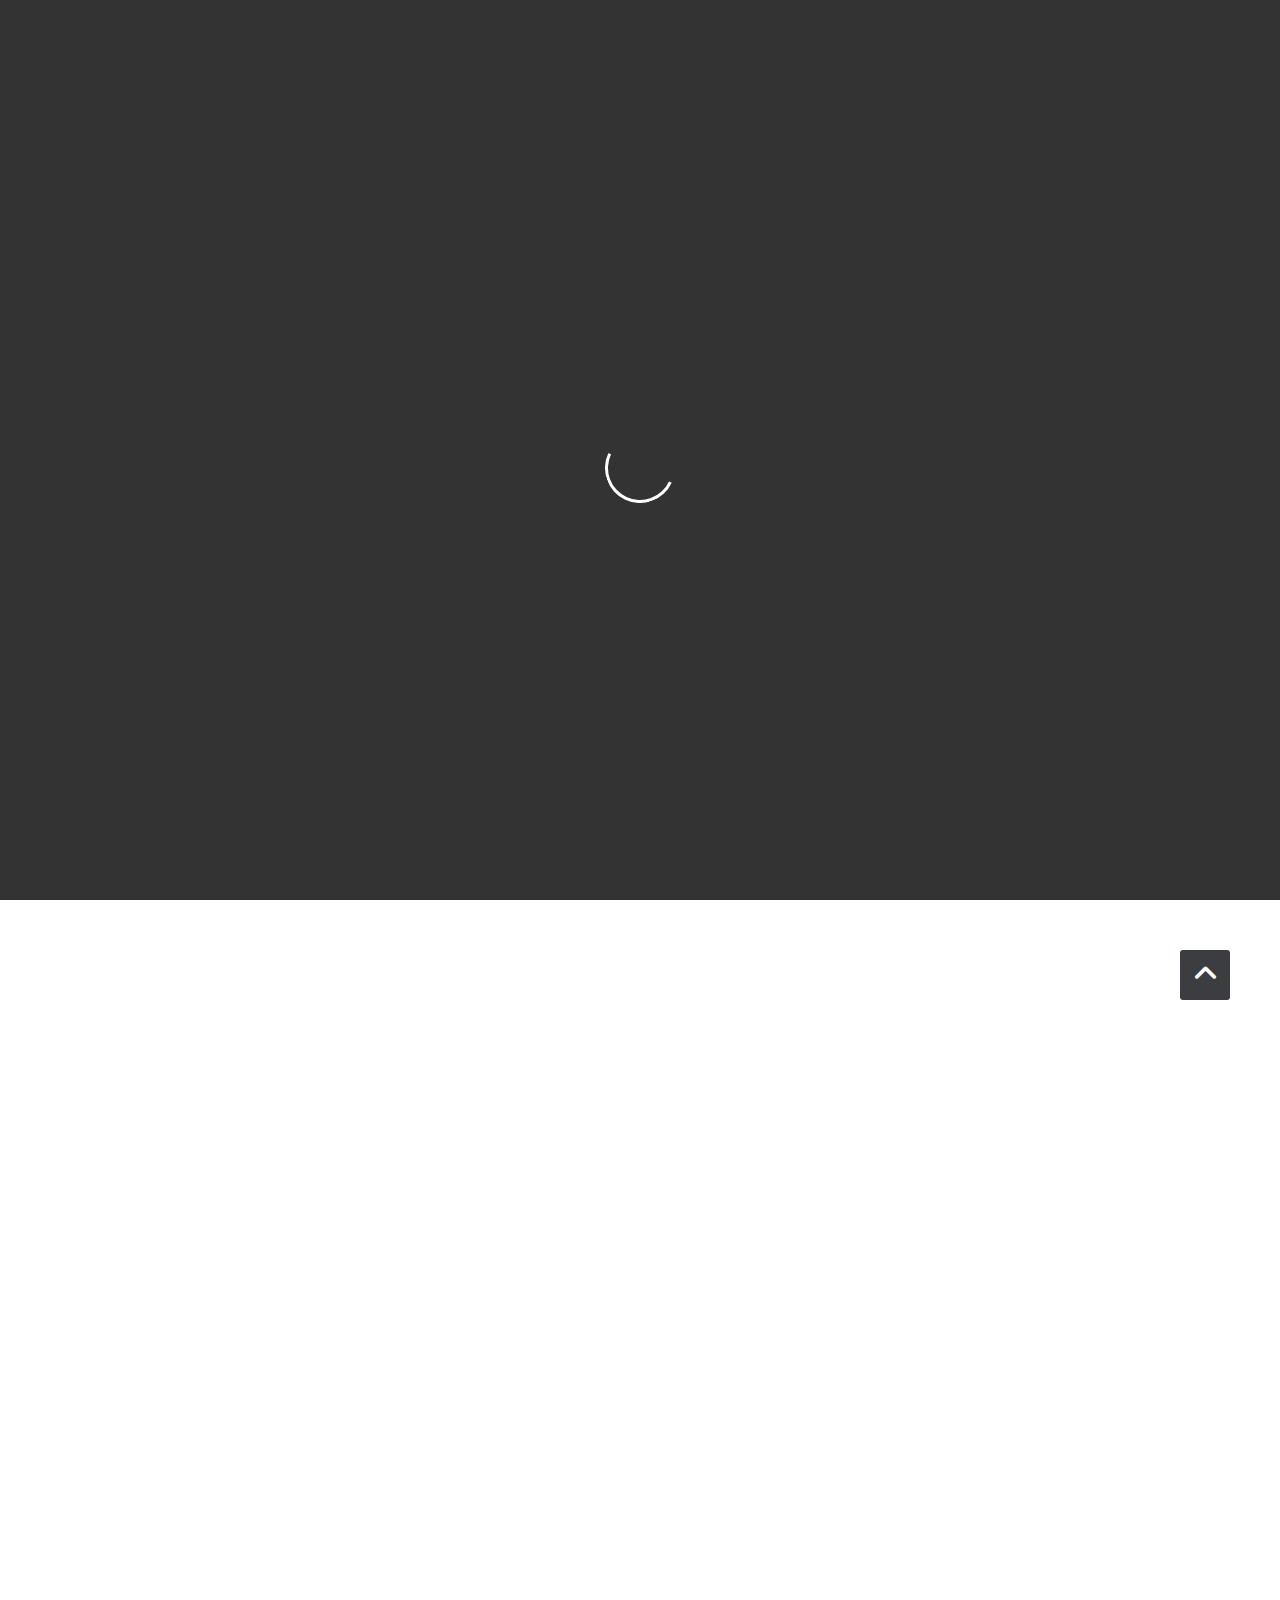
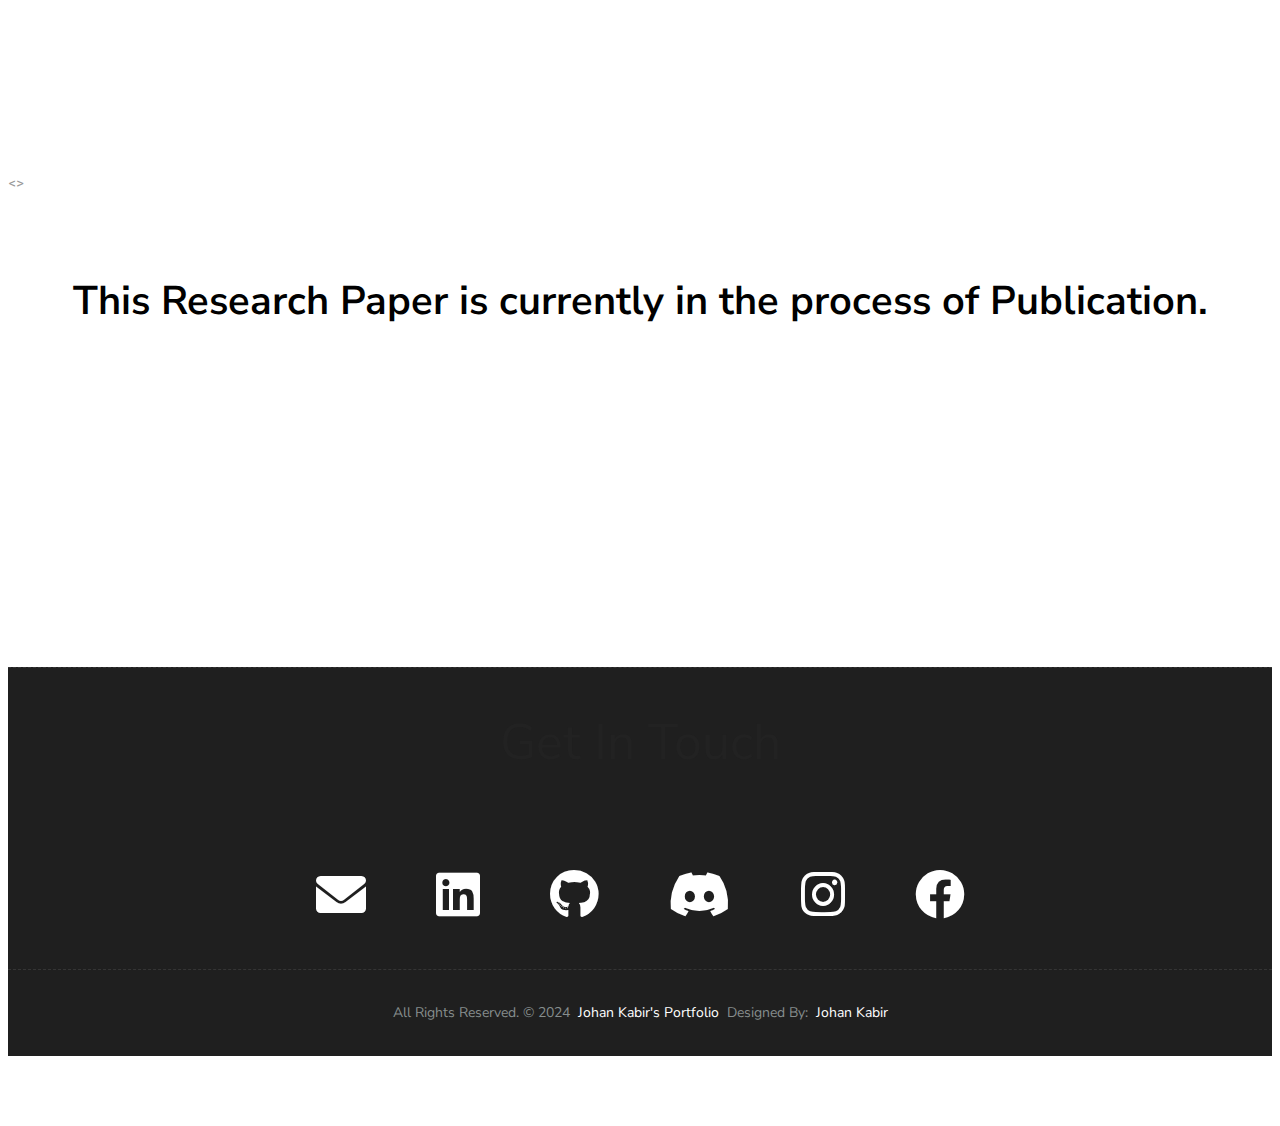
==== undergrad_thesis.html @ ead3c5eb "Bug Fixes For iOS Browsers" ====
<!DOCTYPE html>
<html lang="en">
<!-- Basic -->
<meta charset="utf-8">
<meta http-equiv="X-UA-Compatible" content="IE=edge">

<!-- Mobile Metas -->
<meta name="viewport" content="width=device-width, minimum-scale=1.0, maximum-scale=1.0, user-scalable=yes">

<!-- Site Metas -->
<title>JOHAN KABIR's Undergraduate Thesis</title>
<meta name="keywords" content="">
<meta name="description" content="">
<meta name="author" content="">

<!-- Site Icons -->
<link rel="apple-touch-icon" sizes="180x180" href="favicon_io_v21.10.2024.18.35/apple-touch-icon.png">
<link rel="icon" type="image/png" sizes="32x32" href="favicon_io_v21.10.2024.18.35/favicon-32x32.png">
<link rel="icon" type="image/png" sizes="16x16" href="favicon_io_v21.10.2024.18.35/favicon-16x16.png">
<link rel="manifest" href="favicon_io_v21.10.2024.18.35/site.webmanifest">

<!-- Bootstrap CSS -->
<link rel="stylesheet" href="css/bootstrap.min.css">
<!-- Site CSS -->
<link rel="stylesheet" href="style.css">
<!-- Responsive CSS -->
<link rel="stylesheet" href="css/responsive.css">
<!-- Custom CSS -->
<link rel="stylesheet" href="css/custom.css">
<script src="js/modernizr.js"></script> <!-- Modernizr -->

<!-- Extra-->
<link rel="preconnect" href="https://fonts.googleapis.com">
<link rel="preconnect" href="https://fonts.gstatic.com" crossorigin>
<link href="https://fonts.googleapis.com/css2?family=Nunito+Sans:ital,opsz,wght@0,6..12,200..1000;1,6..12,200..1000&display=swap" rel="stylesheet">
<link rel="stylesheet" href="https://cdnjs.cloudflare.com/ajax/libs/font-awesome/6.0.0-beta3/css/all.min.css">


<!--[if lt IE 9]>
    <script src="https://oss.maxcdn.com/libs/html5shiv/3.7.0/html5shiv.js"></script>
    <script src="https://oss.maxcdn.com/libs/respond.js/1.4.2/respond.min.js"></script>
    <![endif]-->

</head>

<body id="page-top" class="politics_version">

    <!-- LOADER -->
    <div id="preloader">
        <div id="main-ld">
            <div id="loader"></div>
        </div>
    </div><!-- end loader -->
    <!-- END LOADER -->

    <!-- Navigation -->
    <nav class="navbar navbar-expand-lg navbar-dark fixed-top bg-dark" id="mainNav">
        <div class="container">
            <a class="navbar-brand" href="index.html">
                <img class="img-fluid" src="icloud/Favicon_v22.10.2024.14.30.png" alt="" />
            </a>
            <button class="navbar-toggler navbar-toggler-right" type="button" data-toggle="collapse"
                data-target="#navbarResponsive" aria-controls="navbarResponsive" aria-expanded="false"
                aria-label="Toggle navigation">
                <i class="fa fa-bars"></i>
            </button>
            <div class="collapse navbar-collapse" id="navbarResponsive">
                <ul class="navbar-nav text-uppercase ml-auto solid-white-B">
                    <li class="nav-item">
                        <a class="nav-link js-scroll-trigger active" href="index.html">Home</a>
                    </li>
                    <li class="nav-item">
                        <a class="nav-link js-scroll-trigger" href="#contact">Contact</a>
                    </li>
                </ul>
            </div>
        </div>
    </nav>
        
    <div id="about" class="section wb">
        <div class="container">
            <div class="section-title text-center font-sec-head">
                <a></a>
            </div>
        </div>
    </div>  
    
    <div id="home" class="section wb">
        <div class="container">
            <div class="section-title text-center font-sec-head">
                <a>UNDERGRADUATE THESIS</a>
            </div>
            
        <div class="container slide">
            <div class="row">
                <div class="col-md-5">
                    <div class="left-box-pro wow fadeIn">
                        <img src="project_tn/CSE400_phtshp_v22.10.2024.16.02.png" alt="" class="img-fluid img-rounded">
                    </div>
                </div>
                <div class="col-md-7">
                    <div class="message-box black-font">
                        <g>Fetal Plane Classification from 2D-Ultrasound Images
                            Leveraging Squeeze and Excitation Self-attention Mechanism for Feature Recalibration
                            in MedMamba.</g>
                        <w>This research project investigates the application of deep learning techniques to improve the accuracy and reliability of maternal-fetal ultrasound diagnostics. Utilizing advanced neural network architectures, including Squeeze-and-Excitation (SE) blocks, it focuses on enhancing the detection and interpretation of abnormalities in ultrasound images. By refining these diagnostic tools, the project aims to make a significant contribution to prenatal care, leading to better health outcomes for both mothers and their unborn children.</w>
                        <w></w>
                    </div>
                </div>
            </div>
        </div>
    </div>

    <>

    <div id="x" class="section wb">
        <div class="container">
            <div class="section-title text-center font-sec-head">
                <g>This Research Paper is currently in the process of Publication.</g>
            </div>
        </div>
    </div> 

    <div id="e" class="section wb">
        <div class="container">
            <div class="section-title text-center">
                <h3></h3>
            </div>
        </div>
    </div> 

    <div id="contact">
    <div class="copyrights" class="footer">
        <div class="container">
            <div class="section-title text-center font-f">
                <a> Get In Touch</a>
            </div>
            <div class="row">
                <div class="col-md-12 col-sm-12">
                    <ul class="social-list">
                        <li class="social-list-item">
                            <a class ="social-list-link" href="mailto:johanhkabirjovi@gmail.com" target="_blank">
                                <i class="fas fa-envelope"></i>
                            </a>
                        </li>
                        <li class="social-list-item">
                            <a class ="social-list-link" href="https://www.linkedin.com/in/johan-h-kabir-x15y06/" target="_blank">
                                <i class="fab fa-linkedin"></i>
                            </a>
                        </li>
                        <li class="social-list-item">
                            <a class ="social-list-link" href="https://github.com/JOVi1506/" target="_blank">
                                <i class="fab fa-github"></i>
                            </a>
                        </li>
                        <li class="social-list-item">
                            <a class ="social-list-link" href="https://discord.com/users/456901019339718676" target="_blank">
                                <i class="fab fa-discord"></i>
                            </a>
                        </li>
                        <li class="social-list-item">
                            <a class ="social-list-link" href="https://www.instagram.com/johank1506/" target="_blank">
                                <i class="fab fa-instagram"></i>
                            </a>
                        </li>
                        <li class="social-list-item">
                            <a class ="social-list-link" href="https://facebook.com/johankabir15/" target="_blank">
                                <i class="fab fa-facebook"></i>
                            </a>
                        </li>
                    </ul>
                </div>    
            </div>
            
        </div>
    </div>
    
    <div class="copyrights" class="footer">
        <div class="container">
            <div class="row">
                <div class="col-md-12 col-sm-12">
                    <div class="social-list">
                        <a class="solid-grey" href="">All Rights Reserved. &copy; 2024</a>
                        <a class="black-space"href="">0</a>
                        <a class="solid-white-B" href="">Johan Kabir's Portfolio</a> 
                        <a class="black-space" href="">0</a>
                        <a class="solid-grey" href="">Designed By:</a>
                        <a class="black-space" href="">0</a>
                        <a class="solid-white-B" href="">Johan Kabir</a>
                    </div>
                </div>
            </div>
        </div>
    </div><!-- end copyrights -->

    <a href="#" id="scroll-to-top" class="dmtop global-radius"><i class="fa fa-angle-up"></i></a>

    <!-- ALL JS FILES -->
    <script src="js/all.js"></script>
    <!-- Camera Slider -->
    <script src="js/jquery.mobile.customized.min.js"></script>
    <script src="js/jquery.easing.1.3.js"></script>
    <script src="js/parallaxie.js"></script>
    <script src="js/headline.js"></script>
    <!-- Contact form JavaScript -->
    <script src="js/jqBootstrapValidation.js"></script>
    <script src="js/contact_me.js"></script>
    <!-- ALL PLUGINS -->
    <script src="js/custom.js"></script>
    <script src="js/jquery.vide.js"></script>

    <!-- <script src="https://cdn.jsdelivr.net/npm/bootstrap@5.3.0/dist/js/bootstrap.bundle.min.js"
        integrity="sha384-YvpcrYf0tY3lHB60NNkmXc5s9fDVZLESaAA55NDzOxhy9GkcIdslK1eN7N6jIeHz"
        crossorigin="anonymous"></script> -->
    <script src="js/carousel_J.js"></script>


</body>

</html>
---- style.css ----
/*------------------------------------------------------------------
    Version: 1.0
-------------------------------------------------------------------*/

/*------------------------------------------------------------------
    IMPORT FONTS
-------------------------------------------------------------------*/

@import url('https://fonts.googleapis.com/css?family=Roboto+Mono:300,400,500,700');

/*------------------------------------------------------------------
    IMPORT FILES
-------------------------------------------------------------------*/

@import url(css/animate.css);
@import url(css/camera.css);
@import url(css/flaticon.css);
@import url(css/prettyPFto.css);
@import url(css/owl.carousel.css);
@import url(css/font-awesome.min.css);

/*------------------------------------------------------------------
    SKELETON
-------------------------------------------------------------------*/

body {
    color: #999999;
    font-size: 14px;
    font-family: 'Roboto Mono', monospace;
    line-height: 1.80857;
}

html,
body {
    height: 100%;
}

body.demos .section {
    background: url(images/bg.png) repeat top center #f2f3f5;
}

body.demos .section-title img {
    max-width: 280px;
    display: block;
    margin: 10px auto;
}

body.demos .service-widget h3 {
    border-bottom: 1px solid #ededed;
    font-size: 18px;
    padding: 20px 0;
    background-color: #ffffff;
}

body.demos .service-widget {
    margin: 0 0 30px;
    padding: 30px;
    background-color: #fff
}

body.demos .container-fluid {
    max-width: 1080px
}

a {
    color: #1f1f1f;
    text-decoration: none !important;
    outline: none !important;
    -webkit-transition: all .3s ease-in-out;
    -moz-transition: all .3s ease-in-out;
    -ms-transition: all .3s ease-in-out;
    -o-transition: all .3s ease-in-out;
    transition: all .3s ease-in-out;
}

h1,
h2,
h3,
h4,
h5,
h6 {
    letter-spacing: 0;
    font-weight: normal;
    position: relative;
    padding: 0 0 10px 0;
    font-weight: normal;
    line-height: 120% !important;
    color: #333333;
    margin: 0
}

h1 {
    font-size: 24px
}

h2 {
    font-size: 22px
}

h3 {
    font-size: 18px
}

h4 {
    font-size: 16px
}

h5 {
    font-size: 14px
}

h6 {
    font-size: 13px
}

h1 a,
h2 a,
h3 a,
h4 a,
h5 a,
h6 a {
    color: #212121;
    text-decoration: none !important;
    opacity: 1
}

h1 a:hover,
h2 a:hover,
h3 a:hover,
h4 a:hover,
h5 a:hover,
h6 a:hover {
    opacity: .8
}

a {
    color: #222222;
    text-decoration: none;
    outline: none;
}

a,
.btn {
    text-decoration: none !important;
    outline: none !important;
    -webkit-transition: all .3s ease-in-out;
    -moz-transition: all .3s ease-in-out;
    -ms-transition: all .3s ease-in-out;
    -o-transition: all .3s ease-in-out;
    transition: all .3s ease-in-out;
}

.btn-custom {
    margin-top: 20px;
    background-color: transparent !important;
    border: 2px solid #ddd;
    padding: 12px 40px;
    font-size: 16px;
}

.lead {
    font-size: 18px;
    line-height: 30px;
    color: #767676;
    margin: 0;
    padding: 0;
}

blockquote {
    margin: 20px 0 20px;
    padding: 30px;
}

ul,
li,
ol {
    margin: 0px;
    list-style: none;
    padding: 0px;
}


/*------------------------------------------------------------------
    WP CORE
-------------------------------------------------------------------*/

.first {
    clear: both
}

.last {
    margin-right: 0
}

.alignnone {
    margin: 5px 20px 20px 0;
}

.aligncenter,
div.aligncenter {
    display: block;
    margin: 5px auto 5px auto;
}

.alignright {
    float: right;
    margin: 10px 0 20px 20px;
}

.alignleft {
    float: left;
    margin: 10px 20px 20px 0;
}

a img.alignright {
    float: right;
    margin: 10px 0 20px 20px;
}

a img.alignnone {
    margin: 10px 20px 20px 0;
}

a img.alignleft {
    float: left;
    margin: 10px 20px 20px 0;
}

a img.aligncenter {
    display: block;
    margin-left: auto;
    margin-right: auto
}

.wp-caption {
    background: #fff;
    border: 1px solid #f0f0f0;
    max-width: 96%;
    /* Image does not overflow the content area */
    padding: 5px 3px 10px;
    text-align: center;
}

.wp-caption.alignnone {
    margin: 5px 20px 20px 0;
}

.wp-caption.alignleft {
    margin: 5px 20px 20px 0;
}

.wp-caption.alignright {
    margin: 5px 0 20px 20px;
}

.wp-caption img {
    border: 0 none;
    height: auto;
    margin: 0;
    max-width: 98.5%;
    padding: 0;
    width: auto;
}

.wp-caption p.wp-caption-text {
    font-size: 11px;
    line-height: 17px;
    margin: 0;
    padding: 0 4px 5px;
}


/* Text meant only for screen readers. */

.screen-reader-text {
    clip: rect(1px, 1px, 1px, 1px);
    position: absolute !important;
    height: 1px;
    width: 1px;
    overflow: hidden;
}

.screen-reader-text:focus {
    background-color: #f1f1f1;
    border-radius: 3px;
    box-shadow: 0 0 2px 2px rgba(0, 0, 0, 0.6);
    clip: auto !important;
    color: #21759b;
    display: block;
    font-size: 14px;
    font-size: 0.875rem;
    font-weight: bold;
    height: auto;
    left: 5px;
    line-height: normal;
    padding: 15px 23px 14px;
    text-decoration: none;
    top: 5px;
    width: auto;
    z-index: 100000;
    /* Above WP toolbar. */
}


/*------------------------------------------------------------------
    HEADER
-------------------------------------------------------------------*/

.navbar-dark {}

.navbar-dark .navbar-nav .nav-link {
    color: #ffffff;
    letter-spacing: 1px;
    font-size: 14px;
    position: relative;
}

.navbar-dark .navbar-nav .nav-link:hover {
    color: #ffffff;
}

.navbar-dark .navbar-nav .nav-link.active {
    font-weight: 600;
}

.navbar-dark .navbar-nav .nav-link::after {
    content: '';
    width: 0;
    height: 3px;
    background: #ffffff;
    position: absolute;
    bottom: 0;
    left: 0;
    right: 0;
    text-align: center;
    margin: 0 auto;
    border-radius: 0px;
    -webkit-transition: all .5s;
    transition: all .5s;
    z-index: -1;
}

.navbar-dark .navbar-nav .nav-link.active::after {
    width: 50%;
}

/*------------------------------------------------------------------
    SECTIONS
-------------------------------------------------------------------*/

.main-banner {
    height: 100%;
    position: relative;
}

.main-banner {
    display: table;
    width: 100%;
    text-align: center;
}

.main-banner::after {
    content: " ";
    position: absolute;
    top: 0;
    bottom: 0;
    left: 0;
    right: 0;
    background-color: #000;
    z-index: 0;
    opacity: .6;
}

.heading {
    color: #fff;
    display: table-cell;
    vertical-align: middle;
    position: relative;
    z-index: 1;
}

.heading h1 {
    color: #ffffff;
    font-weight: 700;
    font-size: 62px;
    text-transform: uppercase;
}

.heading p {
    font-size: 18px;
    padding: 20px 0px;
}

.heading h3 {
    color: ffffff;
}

.cd-words-wrapper {
    display: inline-block;
    position: relative;
    text-align: left;
}

.cd-words-wrapper b {
    display: inline-block;
    position: absolute;
    white-space: nowrap;
    left: 0;
    top: 0;
}

.cd-words-wrapper b.is-visible {
    position: relative;
}

.no-js .cd-words-wrapper b {
    opacity: 0;
}

.no-js .cd-words-wrapper b.is-visible {
    opacity: 1;
}

/* -------------------------------- 

xclip 

-------------------------------- */
.cd-headline.clip span {
    display: inline-block;
    padding: .2em 0;
    color: #ffffff;
    font-size: 30px;
}

.cd-headline.clip span b {
    text-transform: uppercase;
}

.cd-headline.clip .cd-words-wrapper {
    overflow: hidden;
    vertical-align: top;
}

.cd-headline.clip .cd-words-wrapper::after {
    /* line */
    content: '';
    position: absolute;
    top: 0;
    right: 0;
    width: 2px;
    height: 100%;
    background-color: #aebcb9;
}

.cd-headline.clip b {
    opacity: 0;
}

.cd-headline.clip b.is-visible {
    opacity: 1;
}


#mainNav.navbar-shrink {
    padding-top: 10px;
    padding-bottom: 10px;
    background-color: #333333;
}

#mainMav{
    background-color: #333333; /* Solid or semi-transparent background */
    /* transition: background-color 0.3s ease; */
}

#clouds {
    margin-top: -5%;
    position: relative;
    z-index: 1;
}

#clouds path {
    fill: #ffffff;
    bottom: -10px;
    overflow: hidden;
    stroke: #ffffff;
}

.section {
    display: block;
    position: relative;
    overflow: hidden;
    padding: 70px 0;
}

.noover {
    overflow: visible;
}

.noover .btn-dark {
    border: 0 !important;
}

.nopad {
    padding: 0;
}

.nopadtop {
    padding-top: 0;
}

.section.wb {
    background-color: #ffffff;
}

.section.lb {
    background-color: #f2f3f5;
}

.section.db {
    background-color: #111111;
}

.section.color1 {
    background-color: #448AFF;
}

.first-section {
    display: block;
    position: relative;
    overflow: hidden;
    padding: 16em 0 13em;
}

.first-section h2 {
    color: #ffffff;
    font-size: 68px;
    font-weight: 300;
    text-transform: capitalize;
    display: block;
    margin: 0;
    padding: 0 0 30px;
    position: relative;
}

.first-section .lead {
    font-size: 21px;
    font-weight: 300;
    padding: 0 0 40px;
    margin: 0;
    line-height: inherit;
    color: #ffffff;
}

.macbookright {
    width: 980px;
    position: absolute;
    right: -15%;
    bottom: -6%;
}

.section-title {
    display: block;
    position: relative;
    margin-bottom: 60px;
}

.section-title p {
    color: #999;
    font-weight: 400;
    font-size: 18px;
    line-height: 33px;
    margin: 0;
}

.section-title h3 {
    font-size: 38px;
    font-weight: 500;
    line-height: 62px;
    margin: 0 0 25px;
    padding: 0;
    text-transform: none;
}

.section.colorsection p,
.section.colorsection h3,
.section.db h3 {
    color: #ffffff;
}



.btn-hover-new {
    color: #333333;
    -webkit-transition: all 0.5s;
    -moz-transition: all 0.5s;
    -o-transition: all 0.5s;
    transition: all 0.5s;
    position: relative;
    border: 1px solid #333333;
    overflow: hidden;
    padding: 0px 18px;
    display: inline-block;
}

.sim-btn {
    line-height: 50px;
    height: 50px;
    text-align: center;
    margin-right: auto;
    margin-left: auto;
    margin-top: 0px;
    cursor: pointer;
}

.btn-hover-new::after {
    content: attr(data-text);
    position: absolute;
    width: 100%;
    height: 100%;
    top: 0;
    left: 0;
    opacity: 0;
    -webkit-transform: translate(-30%, 0);
    transform: translate(-30%, 0);
    -webkit-transition: all 0.3s;
    -moz-transition: all 0.3s;
    -o-transition: all 0.3s;
    transition: all 0.3s;
}

.btn-hover-new span {
    -webkit-transition: all 0.3s;
    -moz-transition: all 0.3s;
    -o-transition: all 0.3s;
    transition: all 0.3s;
}

.btn-hover-new:hover {
    color: #ffffff;
    background-color: #333333;
}

.btn-hover-new:hover>span {
    opacity: 0;
    -webkit-transform: translate(0px, 40px);
    transform: translate(0px, 40px);
}

.btn-hover-new:hover::after {
    opacity: 1;
    -webkit-transform: translate(0, 0);
    transform: translate(0, 0);
}




.right-box-pro {
    position: relative;
    -webkit-box-shadow: 0px 0px 30px -4px rgba(0, 0, 0, 0.3);
    box-shadow: 0px 0px 30px -4px rgba(0, 0, 0, 0.3);
}

.right-box-pro img {
    position: relative;
    z-index: 2;
}

.right-box-pro::before {
    content: "";
    background: url(images/country-quilt-dark.png);
    width: 100%;
    height: 100%;
    position: absolute;
    bottom: -10px;
    right: -10px;
    z-index: 0;
}



.services-inner-box {
    padding: 15px;
    background: #ffffff;
    margin-bottom: 30px;
}

.ser-icon {
    width: 90px;
    height: 90px;
    text-align: center;
    line-height: 90px;
}

.ser-icon i {
    font-size: 50px;
    color: #333333;
}

.services-inner-box h2 {
    font-size: 22px;
    font-weight: 600;
}


/*------------------------------------------------------------------
    PORTFOLIO
-------------------------------------------------------------------*/

.item-h2,
.item-h1 {
    height: 100% !important;
    height: auto !important;
}

.isotope-item {
    z-index: 2;
    padding: 0;
}

.isotope-hidden.isotope-item {
    pointer-events: none;
    z-index: 1;
}

.isotope,
.isotope .isotope-item {
    /* change duration value to whatever you like */
    -webkit-transition-duration: 0.8s;
    -moz-transition-duration: 0.8s;
    transition-duration: 0.8s;
}

.isotope {
    -webkit-transition-property: height, width;
    -moz-transition-property: height, width;
    transition-property: height, width;
}

.isotope .isotope-item {
    -webkit-transition-property: -webkit-transform, opacity;
    -moz-transition-property: -moz-transform, opacity;
    transition-property: transform, opacity;
}

.portfolio-filter ul {
    padding: 0;
    z-index: 2;
    display: block;
    position: relative;
    margin: 0;
}

.portfolio-filter ul li {
    border-radius: 0;
    display: inline-block;
    margin: 0 5px 0 0;
    text-decoration: none;
    text-transform: uppercase;
    vertical-align: middle;
}

.portfolio-filter ul li:last-child:after {
    content: "";
}

.portfolio-filter ul li .btn-dark {
    box-shadow: none;
    background-color: transparent;
    border: 1px solid #e6e7e6 !important;
    color: #1f1f1f;
    font-weight: 400;
    font-size: 13px;
    padding: 10px 30px;
}

.da-thumbs {
    list-style: none;
    position: relative;
    padding: 0;
}

.da-thumbs .pitem {
    margin: 0;
    padding: 15px;
    position: relative;
}

.da-thumbs .pitem a,
.da-thumbs .pitem a img {
    display: block;
    position: relative;
}

.da-thumbs .pitem a {
    overflow: hidden;
}

.da-thumbs .pitem a div {
    position: absolute;
    background-color: rgba(0, 0, 0, 0.8);
    width: 100%;
    height: 100%;
}

.da-thumbs .pitem a div h3 {
    display: block;
    color: #ffffff;
    font-size: 20px;
    padding: 30px 15px;
    text-transform: capitalize;
    font-weight: normal;
}

.da-thumbs .pitem a div h3 small {
    display: block;
    color: #ffffff;
    margin-top: 5px;
    font-size: 13px;
    font-weight: 300;
}

.da-thumbs .pitem a div i {
    background-color: #1f1f1f;
    position: absolute;
    color: #ffffff !important;
    bottom: 0;
    font-size: 15px;
    z-index: 12;
    right: 0;
    width: 40px;
    height: 40px;
    line-height: 40px;
    text-align: center;
}


/*------------------------------------------------------------------
    TESTIMONIALS
-------------------------------------------------------------------*/

.logos img {
    margin: auto;
    display: block;
    text-align: center;
    width: 100%;
    opacity: 0.3;
}

.logos img:hover {
    opacity: 0.5;
}

.desc h3 i {
    color: #cccccc;
    font-size: 37px;
    vertical-align: middle;
    margin-right: 12px;
}

.desc {
    padding: 30px;
    position: relative;
    background: #000;
    border: 1px solid #111111;
}

.testi-meta {
    display: block;
    margin-top: 20px;
}

.testimonial h4 {
    font-size: 18px;
    color: #333333;
    padding: 13px 0 0;
}

.testimonial img {
    max-width: 55px;
}

.testimonial small {
    margin-top: 7px;
    font-size: 16px;
    display: block;
}

.testimonial {
    background-color: transparent;
}

.testimonial h3 {
    padding: 0 0 10px;
    font-size: 20px;
    font-weight: 600;
    color: #ffffff;
}

.testimonial small,
.testimonial .lead {
    background-color: transparent;
    color: #aaa;
    display: block;
    font-size: 16px;
    font-style: normal;
    line-height: 30px;
    margin: 0;
    padding: 0;
    position: relative;
}

.testimonial p:after {
    display: none;
}


/*------------------------------------------------------------------
    PRICING TABLES
-------------------------------------------------------------------*/

.pricing-table {
    margin: 50px 0 0 0;
    background: #fff;
    box-shadow: 0 5px 14px rgba(0, 0, 0, 0.1);
}

.pricing-table i {
    width: 30px;
    color: #c2c2c2;
    display: inline-block;
    margin-right: 10px;
    padding-right: 5px;
    border-right: 1px solid #ececec;
}

.pricing-table .btn-dark {
    padding: 10px 24px;
    font-size: 15px;
}

.pricing-table strong {
    font-weight: 600;
    margin-right: 6px;
    color: #1f1f1f;
}

.pricing-table-header {
    padding: 30px 0 25px 0;
    background: #ffffff;
}

.pricing-table-header h2 {
    font-size: 31px;
    margin: 0;
    padding: 0;
    font-weight: 300;
}

.pricing-table-header h3 {
    font-size: 15px;
    font-weight: 600;
    color: #aaaaaa;
    margin-top: 10px;
    text-transform: uppercase;
}

.pricing-table-space {
    height: 10px;
}

.pricing-table-text {
    margin: 15px 30px 0 30px;
    padding: 0 10px 15px 10px;
    border-bottom: 1px solid #ececec;
    font-weight: 300;
    line-height: 30px;
    color: #c2c2c2;
    font-size: 16px;
}

.pricing-table-text p {
    font-weight: 400;
}

.pricing-table-features {
    margin: 15px 30px 0 30px;
    padding: 0 10px 15px 30px;
    border-bottom: 1px solid #ececec;
    text-align: left;
    line-height: 30px;
    font-size: 16px;
    color: #c2c2c2;
}

.pricing-table-highlighted h3,
.pricing-table-highlighted h2 {
    color: #ffffff !important;
}

.pricing-table-sign-up {
    margin-top: 25px;
    padding-bottom: 30px;
}


/* Highlighted table */

.pricing-table-highlighted {
    margin-top: 0;
}

.m130 {
    margin-top: 130px;
}

.nav-pills {
    border: 1px solid #e1e1e1;
}

.nav-pills>li {
    width: 50%;
    padding: 10px;
    float: left;
    margin: 0 !important;
}

.nav-pills>li>a {
    margin: 0 !important;
    text-align: center;
    background-color: #f4f4f4;
}


/*------------------------------------------------------------------
    ICON BOXES
-------------------------------------------------------------------*/

.icon-wrapper {
    position: relative;
    cursor: pointer;
    display: block;
    z-index: 1;
}

.icon-wrapper i {
    width: 75px;
    height: 75px;
    text-align: center;
    line-height: 75px;
    font-size: 28px;
    background-color: #f2f3f5;
    color: #1f1f1f;
    margin-top: 0;
}

.small-icons.icon-wrapper:hover i,
.small-icons.icon-wrapper:hover i:hover,
.small-icons.icon-wrapper i {
    width: auto !important;
    height: auto !important;
    line-height: 1 !important;
    padding: 0 !important;
    color: #e3e3e3 !important;
    background-color: transparent !important;
    background: none !important;
    margin-right: 10px !important;
    vertical-align: middle;
    font-size: 24px !important;
}

.small-icons.icon-wrapper h3 {
    font-size: 18px;
    padding-bottom: 5px;
}

.small-icons.icon-wrapper p {
    padding: 0;
    margin: 0;
}

.icon-wrapper h3 {
    font-size: 21px;
    padding: 0 0 15px;
    margin: 0;
}

.icon-wrapper p {
    margin-bottom: 0;
    padding-left: 95px;
}

.icon-wrapper p small {
    display: block;
    color: #999;
    margin-top: 10px;
    text-transform: none;
    font-weight: 600;
    font-size: 16px;
}

.icon-wrapper p small:after {
    content: "\f105";
    font-family: FontAwesome;
    margin-left: 5px;
    font-size: 11px;
}


/*------------------------------------------------------------------
    MESSAGE BOXES
-------------------------------------------------------------------*/

.event_dit {
    margin-top: 20px;
}

.event_dit ul {
    float: left;
    width: 100%;
    padding-bottom: 15px;
    margin-bottom: 0px;
    position: relative;
    line-height: 12px;
}

.event_dit ul li {
    float: left;
    position: relative;
}

.event_dit ul li a {
    padding: 0px 5px;
    font-size: 14px;
    line-height: 25px;
    transition: all 0.3s ease-in-out;
    -webkit-transition: all 0.3s ease-in-out;
    -moz-transition: all 0.3s ease-in-out;
    -o-transition: all 0.3s ease-in-out;
    -moz-transition: all 0.3s ease-in-out;
}

.event_dit ul li a:hover {
    color: #333333;
}

.service-widget h3 {
    font-size: 21px;
    color: #ffffff;
    padding: 20px 0 12px;
    margin: 0;
}

.participate-wrap figure {
    overflow: hidden;
    position: relative;
}

.participate-wrap figure::before {
    background-color: #333333;
    content: "";
    position: absolute;
    border-radius: 100%;
    top: 0px;
    left: 0px;
    right: 0px;
    bottom: 0px;
    margin: auto;
    width: 0px;
    height: 0px;
    opacity: 0.7;
    transition: all 0.3s ease-in-out;
    -webkit-transition: all 0.3s ease-in-out;
    -moz-transition: all 0.3s ease-in-out;
    -o-transition: all 0.3s ease-in-out;
    -moz-transition: all 0.3s ease-in-out;
}

.participate-wrap figure figcaption {
    position: absolute;
    width: 100%;
    top: 0px;
    text-align: center;
    margin-top: -20px;
    opacity: 0;
    transition: all 0.3s ease-in-out;
    -webkit-transition: all 0.3s ease-in-out;
    -moz-transition: all 0.3s ease-in-out;
    -o-transition: all 0.3s ease-in-out;
    -moz-transition: all 0.3s ease-in-out;
}

.participate-wrap figure figcaption .global-radius {
    background: #ffffff;
    width: 38px;
    height: 38px;
    display: inline-block;
    text-align: center;
    line-height: 38px;
}

.participate-wrap:hover figure::before {
    width: 100%;
    height: 100%;
    border-radius: 0px;
}

.participate-wrap:hover figure figcaption {
    top: 50%;
    opacity: 1;
}

.service-widget h3 a,
.section.wb .service-widget h3,
.section.lb .service-widget h3 {
    color: #1f1f1f;
}

.service-widget p {
    margin-bottom: 0;
    padding-bottom: 0;
}

.message-box h4 {
    text-transform: uppercase;
    padding: 0;
    margin: 0 0 5px;
    font-weight: 600;
    letter-spacing: 0.5px;
    font-size: 15px;
    color: #999;
}

.message-box h2 {
    font-size: 38px;
    font-weight: 300;
    padding: 0 0 10px;
    margin: 0;
    line-height: 62px;
    margin-top: 0;
    text-transform: none;
    text-align: justify;
    /* x */
}

.message-box p {
    margin-bottom: 20px;
    text-align: justify;
    /* x */
}

.message-box .lead {
    padding-top: 10px;
    font-size: 16px;
    font-style: italic;
    color: #999;
    padding-bottom: 10px;
    padding-left: 15px;
}

.post-media {
    position: relative;
}

.post-media img {
    width: 100%;
}

.post-media_pp {
    overflow: hidden;
    position: relative;
}

.service-widget {
    margin-bottom: 30px;
}

.hover-up {
    background: #076799;
}

.service-widget .post-media_pp .hover-up {
    padding: 30px;
    position: absolute;
    left: 110%;
    width: 100%;
    top: 0;
    height: 100%;
    transition: all .35s ease-in-out;
    opacity: 0;
}

.service-widget .post-media_pp:hover .hover-up {
    opacity: 1;
    left: 0;
}

.section.wb .hover-up h3 {
    font-size: 32px;
    color: #ffffff;
}

.section.wb .hover-up p {
    color: #cccccc;
}

.playbutton {
    position: absolute;
    color: #ffffff !important;
    top: 40%;
    font-size: 60px;
    z-index: 12;
    left: 0;
    right: 0;
    text-align: center;
    margin: -20px auto;
}

.hoverbutton {
    background-color: #333333;
    position: absolute;
    color: #ffffff !important;
    top: 70%;
    font-size: 21px;
    z-index: 12;
    left: 0;
    opacity: 0;
    right: 0;
    width: 50px;
    height: 50px;
    line-height: 50px;
    text-align: center;
    margin: -20px auto;
}

.service-widget:hover .hoverbutton {
    opacity: 1;
}

hr.hr1 {
    position: relative;
    margin: 60px 0;
    border: 1px dashed #f2f3f5;
}

hr.hr2 {
    position: relative;
    margin: 17px 0;
    border: 1px dashed #f2f3f5;
}

hr.hr3 {
    position: relative;
    margin: 25px 0 30px 0;
    border: 1px dashed #f2f3f5;
}

hr.invis {
    border-color: transparent;
}

hr.invis1 {
    margin: 10px 0;
    border-color: transparent;
}

.section.parallax hr.hr1 {
    border-color: rgba(255, 255, 255, 0.1);
}

.sep1 {
    display: block;
    position: absolute;
    content: '';
    width: 40px;
    height: 40px;
    bottom: -20px;
    left: 50%;
    margin-left: -14px;
    background-color: #1f1f1f;
    -ms-transform: rotate(45deg);
    -webkit-transform: rotate(45deg);
    transform: rotate(45deg);
    z-index: 1;
}

.sep2 {
    display: block;
    position: absolute;
    content: '';
    width: 40px;
    height: 40px;
    top: -20px;
    left: 50%;
    margin-left: -14px;
    background-color: #1f1f1f;
    -ms-transform: rotate(45deg);
    -webkit-transform: rotate(45deg);
    transform: rotate(45deg);
    z-index: 1;
}


/* Divider Styles */

.divider-wrapper {
    width: 100%;
    box-shadow: 0 5px 14px rgba(0, 0, 0, 0.1);
    height: 540px;
    margin: 0 auto;
    position: relative;
}

.divider-wrapper:hover {
    cursor: none;
}

.divider-bar {
    position: absolute;
    width: 10px;
    left: 50%;
    top: -10px;
    bottom: -15px;
}

.code-wrapper {
    border: 1px solid #ffffff;
    display: block;
    overflow: hidden;
    width: 100%;
    height: 100%;
    position: relative;
    background: url("uploads/code.jpg") no-repeat;
}

.design-wrapper {
    overflow: hidden;
    position: absolute;
    top: 0;
    left: 0;
    right: 0;
    bottom: 0;
    -webkit-transform: translateX(50%);
    transform: translateX(50%);
}

.design-image {
    display: block;
    width: 100%;
    height: 100%;
    position: relative;
    -webkit-transform: translateX(-50%);
    transform: translateX(-50%);
    background: url("uploads/design.jpg") no-repeat;
}

.filter-button-group {
    border: 1px solid #e4e4e4;
    border-radius: 0px;
    margin: 10px 0px;
    display: inline-block;
}

.filter-button-group button.active {
    background: #333333;
    color: #fff;
    box-shadow: 2px 20px 45px 5px rgba(0, 0, 0, .2);
}

.filter-button-group button {
    color: #333;
    letter-spacing: 1px;
    text-transform: uppercase;
    font-weight: 600;
    font-size: 14px;
    cursor: pointer;
    background: #fff;
    padding: 12px 40px;
    border: none;
    border-radius: 0px;
}


.gallery-single {
    margin: 30px 15px;
    ;
}

.gallery-single {
    position: relative;
    overflow: hidden;
    -webkit-box-shadow: 0 0 10px #ccc;
    box-shadow: 0 0 10px #ccc;
}

.gallery-list .img-overlay {
    position: absolute;
    top: 10px;
    left: 10px;
    right: 10px;
    bottom: 10px;
    background: rgba(51, 51, 51, 0.80);
    color: #35424C;
    opacity: 0;
    -webkit-transition: all .5s;
    transition: all .5s;
    z-index: 2;
    -webkit-transform: translateY(10px);
    transform: translateY(10px);
}

.gallery-list .gallery-single:hover .img-overlay {
    opacity: 1;
    -webkit-transform: translateY(0);
    transform: translateY(0);
}

.gallery-list .gallery-single:hover .img-overlay .hoverbutton {
    opacity: 1;
    top: 50%;
}


.post-box .date {
    display: inline-block;
    position: absolute;
    top: 15px;
    right: 15px;
    background: #333333;
    color: #fff;
    padding: 10px 15px;
    text-align: center;
}

.post-thumb {
    position: relative;
}

.post-box {
    -webkit-box-shadow: 0px 5px 35px 0px rgba(148, 146, 245, 0.15);
    box-shadow: 0px 5px 35px 0px rgba(148, 146, 245, 0.15);
    background: #ffffff;
}

.post-box:hover .post-thumb::before {
    opacity: .6;
    -webkit-transform: translateY(0);
    transform: translateY(0);
}


.post-box .post-thumb::before {
    content: "";
    position: absolute;
    top: 0;
    right: 0;
    bottom: 0;
    left: 0;
    background-color: rgba(51, 51, 51, 0.80);
    opacity: 0;
    -webkit-transition: all .5s;
    transition: all .5s;
    -webkit-transform: translateY(10px);
    transform: translateY(10px);
}

.post-info {
    padding: 0px 15px 40px 15px;
    background: #ffffff;
    text-align: left;
    margin-top: 40px;
}

.post-info p {
    margin: 0px;
}

.post-info h4 {
    font-size: 20px;
    font-weight: 700;
}

.post-info ul {
    display: block;
    text-align: center;
    margin-bottom: 15px;
}

.post-info ul li {
    display: inline-block;
    text-align: center;
}


/*------------------------------------------------------------------
    FEATURES
-------------------------------------------------------------------*/

.customwidget h1 {
    font-size: 44px;
    color: #ffffff;
    padding: 15px 0 25px;
    margin: 0;
    line-height: 1 !important;
    font-weight: 300;
}

.customwidget ul {
    padding: 0;
    display: block;
    margin-bottom: 30px;
}

.customwidget li i {
    margin-right: 5px;
}

.customwidget li {
    color: #ffffff;
    margin-right: 10px;
}

.image-center img {
    position: relative;
    margin: 0 0 -208px;
    z-index: 10;
    padding-right: 30px;
    text-align: center;
}

.customwidget p {
    font-style: italic;
    font-size: 18px;
    padding: 0 0 10px;
}

.img-center img {
    width: 100%;
    box-shadow: 0 5px 14px rgba(0, 0, 0, 0.1);
}

.img-center {
    margin: auto;
}

#features li p {
    margin-bottom: 0;
    padding-bottom: 0;
}

#features li {
    display: table;
    width: 100%;
    margin: 35px 0;
    cursor: pointer;
}

.features-left,
.features-right {
    padding: 0 10px;
}

.features-right li:last-child,
.features-left li:last-child {
    margin-bottom: 0px;
    padding-bottom: 0 !important;
}

.features-right li i,
.features-left li i {
    width: 68px;
    height: 68px;
    line-height: 68px;
    display: table;
    border-radius: 50%;
    font-size: 26px;
    background-color: #f2f3f5;
    margin: 0 auto 22px;
    position: relative;
    text-align: center;
    z-index: 55;
    transition: .4s;
    padding: 0;
}

#features i img {
    display: table;
    margin: 0 auto;
}

.features-left li i:before,
.features-right li i:before {
    text-align: center;
}

.features-right li i .ico-current,
.features-left li i .ico-current {
    opacity: 1;
    transition: .4s;
    visibility: visible;
}

.features-right li i .ico-hover,
.features-left li i .ico-hover {
    opacity: 0;
    transition: .4s;
    visibility: hidden;
    top: 19px;
}

.features-right li:hover .ico-current,
.features-left li:hover .ico-current {
    opacity: 0;
    transition: .4s;
    visibility: hidden;
}

.features-right li:hover .ico-hover,
.features-left li:hover .ico-hover {
    opacity: 1;
    transition: .4s;
    visibility: visible;
}

.features-right i {
    float: left;
}

.fr-inner {
    margin-left: 90px;
}

.features-left i {
    float: right;
}

.fl-inner {
    text-align: right;
    margin-right: 90px;
}

#features h4 {
    text-transform: capitalize;
    margin: 0;
    font-size: 19px;
}


/*------------------------------------------------------------------
    CONTACT
-------------------------------------------------------------------*/

.bootstrap-select {
    width: 100% \0;
    /*IE9 and below*/
}

.bootstrap-select>.dropdown-toggle {
    width: 100%;
    padding-right: 25px;
}

.has-error .bootstrap-select .dropdown-toggle,
.error .bootstrap-select .dropdown-toggle {
    border-color: #b94a48;
}

.bootstrap-select.fit-width {
    width: auto !important;
}

.bootstrap-select:not([class*="col-"]):not([class*="form-control"]):not(.input-group-btn) {
    width: 100%;
}

.bootstrap-select .dropdown-toggle:focus {
    outline: thin dotted #333333 !important;
    outline: 5px auto -webkit-focus-ring-color !important;
    outline-offset: -2px;
}

.bootstrap-select.form-control {
    margin-bottom: 0;
    padding: 0;
    border: none;
}

.bootstrap-select.form-control:not([class*="col-"]) {
    width: 100%;
}

.bootstrap-select.form-control.input-group-btn {
    z-index: auto;
}

.bootstrap-select.btn-group:not(.input-group-btn),
.bootstrap-select.btn-group[class*="col-"] {
    float: none;
    display: inline-block;
    margin-left: 0;
}

.bootstrap-select.btn-group.dropdown-menu-right,
.bootstrap-select.btn-group[class*="col-"].dropdown-menu-right,
.row .bootstrap-select.btn-group[class*="col-"].dropdown-menu-right {
    float: right;
}

.form-inline .bootstrap-select.btn-group,
.form-horizontal .bootstrap-select.btn-group,
.form-group .bootstrap-select.btn-group {
    margin-bottom: 0;
}

.form-group-lg .bootstrap-select.btn-group.form-control,
.form-group-sm .bootstrap-select.btn-group.form-control {
    padding: 0;
}

.form-inline .bootstrap-select.btn-group .form-control {
    width: 100%;
}

.bootstrap-select.btn-group.disabled,
.bootstrap-select.btn-group>.disabled {
    cursor: not-allowed;
}

.bootstrap-select.btn-group.disabled:focus,
.bootstrap-select.btn-group>.disabled:focus {
    outline: none !important;
}

.bootstrap-select.btn-group .dropdown-toggle .filter-option {
    display: inline-block;
    overflow: hidden;
    width: 100%;
    text-align: left;
}

.bootstrap-select.btn-group .dropdown-toggle .fa-angle-down {
    position: absolute;
    top: 30% !important;
    right: -5px;
    vertical-align: middle;
}

.bootstrap-select.btn-group[class*="col-"] .dropdown-toggle {
    width: 100%;
}

.bootstrap-select.btn-group .dropdown-menu {
    border: 1px solid #ededed;
    box-shadow: none;
    box-sizing: border-box;
    min-width: 100%;
    padding: 20px 10px;
    z-index: 1035;
}

.dropdown-menu>li>a {
    background-color: transparent !important;
    color: #bcbcbc !important;
    font-size: 15px;
    padding: 10px 20px;
}

.bootstrap-select.btn-group .dropdown-menu.inner {
    position: static;
    float: none;
    border: 0;
    padding: 0;
    margin: 0;
    border-radius: 0;
    -webkit-box-shadow: none;
    box-shadow: none;
}

.bootstrap-select.btn-group .dropdown-menu li {
    position: relative;
}

.bootstrap-select.btn-group .dropdown-menu li.active small {
    color: #fff;
}

.bootstrap-select.btn-group .dropdown-menu li.disabled a {
    cursor: not-allowed;
}

.bootstrap-select.btn-group .dropdown-menu li a {
    cursor: pointer;
}

.bootstrap-select.btn-group .dropdown-menu li a.opt {
    position: relative;
    padding-left: 2.25em;
}

.bootstrap-select.btn-group .dropdown-menu li a span.check-mark {
    display: none;
}

.bootstrap-select.btn-group .dropdown-menu li a span.text {
    display: inline-block;
}

.bootstrap-select.btn-group .dropdown-menu li small {
    padding-left: 0.5em;
}

.bootstrap-select.btn-group .dropdown-menu .notify {
    position: absolute;
    bottom: 5px;
    width: 96%;
    margin: 0 2%;
    min-height: 26px;
    padding: 3px 5px;
    background: #f5f5f5;
    border: 1px solid #e3e3e3;
    -webkit-box-shadow: inset 0 1px 1px rgba(0, 0, 0, 0.05);
    box-shadow: inset 0 1px 1px rgba(0, 0, 0, 0.05);
    pointer-events: none;
    opacity: 0.9;
    -webkit-box-sizing: border-box;
    -moz-box-sizing: border-box;
    box-sizing: border-box;
}

.bootstrap-select.btn-group .no-results {
    padding: 3px;
    background: #f5f5f5;
    margin: 0 5px;
    white-space: nowrap;
}

.bootstrap-select.btn-group.fit-width .dropdown-toggle .filter-option {
    position: static;
}

.bootstrap-select.btn-group.fit-width .dropdown-toggle .caret {
    position: static;
    top: auto;
    margin-top: 4px;
}

.bootstrap-select.btn-group.show-tick .dropdown-menu li.selected a span.check-mark {
    position: absolute;
    display: inline-block;
    right: 15px;
    margin-top: 5px;
}

.bootstrap-select.btn-group.show-tick .dropdown-menu li a span.text {
    margin-right: 34px;
}

.bootstrap-select.show-menu-arrow.open>.dropdown-toggle {
    z-index: 1036;
}

.bootstrap-select.show-menu-arrow .dropdown-toggle:before {
    content: '';
    border-left: 7px solid transparent;
    border-right: 7px solid transparent;
    border-bottom: 7px solid rgba(204, 204, 204, 0.2);
    position: absolute;
    bottom: -4px;
    left: 9px;
    display: none;
}

.bootstrap-select.show-menu-arrow .dropdown-toggle:after {
    content: '';
    border-left: 6px solid transparent;
    border-right: 6px solid transparent;
    border-bottom: 6px solid white;
    position: absolute;
    bottom: -4px;
    left: 10px;
    display: none;
}

.bootstrap-select.show-menu-arrow.dropup .dropdown-toggle:before {
    bottom: auto;
    top: -3px;
    border-top: 7px solid rgba(204, 204, 204, 0.2);
    border-bottom: 0;
}

.bootstrap-select.show-menu-arrow.dropup .dropdown-toggle:after {
    bottom: auto;
    top: -3px;
    border-top: 6px solid white;
    border-bottom: 0;
}

.bootstrap-select.show-menu-arrow.pull-right .dropdown-toggle:before {
    right: 12px;
    left: auto;
}

.bootstrap-select.show-menu-arrow.pull-right .dropdown-toggle:after {
    right: 13px;
    left: auto;
}

.bootstrap-select.show-menu-arrow.open>.dropdown-toggle:before,
.bootstrap-select.show-menu-arrow.open>.dropdown-toggle:after {
    display: block;
}

.bs-searchbox,
.bs-actionsbox,
.bs-donebutton {
    padding: 4px 8px;
}

.bs-actionsbox {
    float: left;
    width: 100%;
    -webkit-box-sizing: border-box;
    -moz-box-sizing: border-box;
    box-sizing: border-box;
}

.bs-actionsbox .btn-group button {
    width: 50%;
}

.bs-donebutton {
    float: left;
    width: 100%;
    -webkit-box-sizing: border-box;
    -moz-box-sizing: border-box;
    box-sizing: border-box;
}

.bs-donebutton .btn-group button {
    width: 100%;
}

.bs-searchbox+.bs-actionsbox {
    padding: 0 8px 4px;
}

.bs-searchbox .form-control {
    margin-bottom: 0;
    width: 100%;
}

select.bs-select-hidden,
select.selectpicker {
    display: none !important;
}

select.mobile-device {
    position: absolute !important;
    top: 0;
    left: 0;
    display: block !important;
    width: 100%;
    height: 100% !important;
    opacity: 0;
}


/*# sourceMappingURL=bootstrap-select.css.map */

.bootstrap-select>.btn {
    background: rgba(0, 0, 0, 0) none repeat scroll 0 0;
    font-size: 15px;
    height: 33px;
    box-shadow: none !important;
    border: 0 !important;
    padding: 0;
    width: 100%;
    color: #bcbcbc !important;
}

.contact_form {
    border: 1px solid #ededed;
    box-shadow: 0 5px 14px rgba(0, 0, 0, 0.1);
    background-color: #f2f3f5;
    padding: 40px 30px;
}

.contact_form .form-control {
    background-color: #333333;
    margin-bottom: 30px;
    border: 1px solid #ebebeb;
    box-sizing: border-box;
    color: #bcbcbc;
    font-size: 16px;
    outline: 0 none;
    padding: 10px 25px;
    height: 55px;
    resize: none;
    box-shadow: none !important;
    width: 100%;
    border-radius: 0px;
}

.contact_form textarea {
    color: #bcbcbc;
    padding: 20px 25px !important;
    height: 160px !important;
}

.contact_form .form-control::-webkit-input-placeholder {
    color: #bcbcbc;
}

.contact_form .form-control::-moz-placeholder {
    opacity: 1;
    color: #bcbcbc;
}

.contact_form .form-control::-ms-input-placeholder {
    color: #bcbcbc;
}

#contact {
    background: url(images/bg.png) no-repeat center center #333333;
}


#contact .section-title p {
    color: #ffffff;
}

.contact_form textarea.form-control {
    min-height: 225px;
}

.form-group {
    position: relative;
}

.help-block {
    position: absolute;
    top: 100%;
    left: 0px;
}

/*------------------------------------------------------------------
    FOOTER
-------------------------------------------------------------------*/

.cac {
    background-color: #232323;
    -webkit-transition: all .3s ease-in-out;
    -moz-transition: all .3s ease-in-out;
    -ms-transition: all .3s ease-in-out;
    -o-transition: all .3s ease-in-out;
    transition: all .3s ease-in-out;
}

.cac:hover a h3 {
    color: #fff !important;
}

.cac a h3 {
    color: #999;
}

.cac h3 {
    padding: 60px 0;
    margin: 0;
    font-weight: 400;
    font-size: 20px;
    text-transform: capitalize;
    line-height: !important;
}

.footer {
    padding: 90px 0 80px !important;
    color: #999;
    background-color: #1f1f1f;
}

.footer .widget-title {
    position: relative;
    display: block;
    margin-bottom: 30px;
}

.footer .widget-title small {
    color: #999;
    display: block;
    padding: 0 58px;
    text-transform: uppercase;
}

.footer .widget-title h3 {
    color: #fff;
    font-weight: 300;
    font-size: 21px;
    padding: 0;
    margin: 0;
    line-height: 1 !important;
}

.footer-links {
    list-style: none;
    padding: 0;
}

.footer-links a {
    color: #999;
}

.footer-links a:hover,
.footer a:hover {
    color: #333333 !important;
}

.footer-links li {
    margin-bottom: 10px;
    display: block;
    width: 100%;
    border-bottom: 1px dashed rgba(255, 255, 255, 0.1);
    padding-bottom: 10px;
}

.twitter-widget li {
    margin-bottom: 0;
    border: 0 !important;
}

.twitter-widget li i {
    border-right: 0 !important;
    margin-right: 0;
}

.footer-links li:last-child {
    margin-bottom: 0;
    padding-bottom: 0;
    border: 0;
}

.footer-links i {
    display: inline-block;
    width: 25px;
    margin-right: 10px;
    border-right: 1px dashed rgba(255, 255, 255, 0.1);
}

.copyrights {
    border-top: 1px dashed rgba(255, 255, 255, 0.1);
    background-color: #1f1f1f;
    box-sizing: border-box;
    width: 100%;
    text-align: left;
    padding: 30px 0px;
    overflow: hidden;
}


/* Footer left */

.footer-distributed .footer-left {
    float: left;
}

.footer-distributed .footer-links {
    margin: 0 0 10px;
    text-transform: uppercase;
    padding: 0;
}

.footer-distributed .footer-links a {
    display: inline-block;
    line-height: 1.8;
    margin: 0 10px 0 10px;
    text-decoration: none;
}

.footer-distributed .footer-company-name {
    font-weight: 300;
    margin: 0 10px;
    color: #666;
    padding: 0;
}


/* Footer right */

.footer-distributed .footer-right {
    float: right;
}


/* The search form */

.footer-distributed form {
    position: relative;
}

.footer-distributed form input {
    display: block;
    border-radius: 3px;
    box-sizing: border-box;
    background-color: #181818;
    border: none;
    font: inherit;
    font-size: 15px;
    font-weight: normal;
    color: #999;
    width: 400px;
    padding: 18px 50px 18px 18px;
}

.footer-distributed form input:focus {
    outline: none;
}


/* Changing the placeholder color */

.footer-distributed form input::-webkit-input-placeholder {
    color: #999;
}

.footer-distributed form input::-moz-placeholder {
    opacity: 1;
    color: #999;
}

.footer-distributed form input:-ms-input-placeholder {
    color: #999;
}


/* The magnify glass icon */

.footer-distributed form i {
    width: 18px;
    height: 18px;
    position: absolute;
    top: 16px;
    right: 18px;
    color: #999;
    font-size: 18px;
    margin-top: 6px;
}

.footer-distributed .footer-company-name a {
    color: #ffffff;
}

.footer-distributed .footer-company-name a:hover {
    color: #cccccc;
}

/*------------------------------------------------------------------
    MISC
-------------------------------------------------------------------*/

.dmtop.show {
    bottom: 50px;
}

.progress {
    background-color: #f2f3f5;
    border-radius: 0;
    box-shadow: none;
    height: 5px;
    margin-bottom: 20px;
    overflow: hidden;
}

.skills h3 {
    color: #999999;
    font-size: 15px;
}

.dmtop {
    background-color: #3C3D41;
    z-index: 100;
    width: 50px;
    height: 50px;
    line-height: 47px;
    position: fixed;
    bottom: -100px;
    border-radius: 3px;
    right: 50px;
    text-align: center;
    font-size: 28px;
    color: #ffffff !important;
    cursor: pointer;
    -webkit-transition: all .7s ease-in-out;
    -moz-transition: all .7s ease-in-out;
    -o-transition: all .7s ease-in-out;
    -ms-transition: all .7s ease-in-out;
    transition: all .7s ease-in-out;
}

.icon_wrap {
    background-color: #1f1f1f;
    width: 100px;
    height: 100px;
    display: block;
    line-height: 100px;
    font-size: 34px;
    color: #ffffff;
    margin: 0 auto;
    text-align: center;
    padding: 0 !important;
    border: 0 !important;
}

.stat-wrap h3 {
    font-size: 18px;
    font-weight: 400;
    color: #999 !important;
    margin: 0 !important;
    padding: 0 !important;
    line-height: 1 !important:
}

.stat-wrap p {
    font-size: 38px;
    color: #ffffff;
    margin: 0;
    font-weight: 300;
    padding: 4px 0 0;
    line-height: 1 !important:
}

#preloader {
    width: 100%;
    height: 100%;
    top: 0;
    right: 0;
    bottom: 0;
    left: 0;
    background: #333333;
    z-index: 11000;
    position: fixed;
    display: block
}


#main-ld {
    width: 70px;
    height: 70px;
    overflow: hidden;
    position: absolute;
    top: calc(50% - 17px);
    left: calc(50% - 35px);
}

#loader {
    width: 70px;
    height: 70px;
    border-style: solid;
    border-top-color: #FFF;
    border-right-color: #FFF;
    border-left-color: transparent;
    border-bottom-color: transparent;
    border-radius: 50%;
    box-sizing: border-box;
    animation: rotate 3s ease-in-out infinite;
    transform: rotate(-200deg)
}

@keyframes rotate {
    0% {
        border-width: 10px;
    }

    25% {
        border-width: 3px;
    }

    50% {
        transform: rotate(115deg);
        border-width: 10px;
    }

    75% {
        border-width: 3px;
    }

    100% {
        border-width: 10px;
    }
}

/*------------------------------------------------------------------
    BUTTONS
-------------------------------------------------------------------*/

.navbar-default .btn-light {
    padding: 0 20px;
    margin-left: 15px;
}

.btn {
    border: 0 !important;
}

.btn-light {
    padding: 10px 40px;
    font-size: 18px;
    border: 2px solid #ffffff !important;
    color: #ffffff;
    background-color: transparent;
}

.btn-dark {
    padding: 13px 40px;
    font-size: 18px;
    border: 1px solid #ececec !important;
    color: #1f1f1f;
    background-color: transparent;
}

.btn-light:hover,
.btn-light:focus {
    border-color: rgba(255, 255, 255, 0.6);
    color: rgba(255, 255, 255, 0.6);
}

/*------------------------------------------------------------------------------------
    EKJTRAJ
--------------------------------------------------------------------------------------*/
/* Projects Section — Hover Animations & Clickable Titles*/
.gallery-single2 {
    margin: 30px 15px;
    ;
}

.gallery-single2 {
    position: relative;
    overflow: hidden;
    -webkit-box-shadow: 0 0 10px #ccc;
    box-shadow: 0 0 10px #ccc;
}


.img-overlay2 {
    background: rgba(255, 255, 255, 0.3);
    /* Slightly transparent white background */
    backdrop-filter: blur(4px);
    /* Bokeh effect (blurs the background) */
    position: absolute;
    top: 0;
    left: 0;
    right: 0;
    bottom: 0;
    display: flex;
    align-items: center;
    justify-content: center;
    opacity: 0;
    transition: opacity 0.3s ease-in-out;
    /* -webkit-transform: translateY(10px);
    transform: translateY(10px); */
}

.gallery-single2:hover .img-overlay2 {
    opacity: 1;
    -webkit-transform: translateY(0);
    transform: translateY(0);
    /* Show overlay on hover */
}

.overlay-text {
    color: #000000;
    font-family: "Nunito Sans", sans-serif;
    font-size: 22px;
    font-weight: 650;
    font-style: bold;
    font-optical-sizing: auto;
    font-variation-settings:
        "wdth" 100,
        "YTLC" 500;
    text-decoration: none;
    padding: 15px;
    border-radius: 10px;
    text-align: center;
}

.overlay-text:hover {
    color: #3c6eb1
}

/* About Section — Button Dependent Carousel*/
.carousel {
    position: relative;
    width: 100%;
    overflow: hidden;
}

.carousel-item {
    opacity: 0;
    transform: translateX(100%);
    /* Start slide off-screen (right) */
    transition: transform 0.5s ease-in-out, opacity 0.5s ease-in-out;
}

.carousel-item.active {
    opacity: 1;
    transform: translateX(0);
    /* Bring slide into view */
}

.carousel-item.prev {
    transform: translateX(-100%);
    /* Slide off-screen (left) */
    opacity: 0;
}

.carousel-item.next {
    transform: translateX(100%);
    /* Slide off-screen (right) */
    opacity: 0;
}

/* About Section — Button Dependent Carousel — Button Design*/
.sim-btn2 {
    display: inline-block;

    color: #000000;
    background-color: transparent;
    border-color: #000000;
    border-radius: 10px;
    text-transform: uppercase;
    letter-spacing: 1px;
    font-size: 14px;
    font-weight: 600;
    border: 2px solid;
    transition: all 0.3s ease;
    text-decoration: none;
}

.sim-btn2:hover {

    border-color: #000000;
    color: #9c9797;
}

.sim-btn2 span {
    display: inline-block;
    position: relative;
    transition: all 0.3s ease;
}



/* About Section Photo Design for Left */
.left-box-pro {
    position: relative;
    -webkit-box-shadow: 0px 0px 30px -4px rgba(0, 0, 0, 0.3);
    box-shadow: 0px 0px 30px -4px rgba(0, 0, 0, 0.3);
}

.left-box-pro img {
    position: relative;
    z-index: 4;
}

.left-box-pro::before {
    content: "";
    background: url(images/country-quilt-dark.png);
    width: 100%;
    height: 100%;
    position: absolute;
    bottom: -10px;
    left: -10px;
    z-index: 0;
}


/* About Section Carousel */
.slide {
    opacity: 0;
    transform: translateX(100%);
    transition: transform 1s ease-in-out, opacity 1s ease-in-out;
}

.slide.active {
    opacity: 1;
    transform: translateX(0);
}


/* Footer Icons */
.social-list {
    list-style: none;
    display: flex;
    justify-content: center;
    padding: 0;
}

.social-list-item {
    margin: 0 35px;
}

.social-list-link {
    color: #ffffff;
    font-size: 50px;
    transition: color 0.3s ease;
}

.social-list-link:hover {
    color: #646969;
}

.solid-grey {
    font-family: "Nunito Sans", sans-serif;
    color: #868d8d; /* White color */
    font-size: 14px; /* Make the font solid and bold */
}

.solid-white-B {
    font-family: "Nunito Sans", sans-serif;
    color: #ffffff; /* White color */
    font-size: 14px; /* Make the font solid and bold */
    font-style: bold;
}

.black-space {
    font-family: "Nunito Sans", sans-serif;
    color: #1f1f1f; /* White color */
    font-size: 14px; /* Make the font solid and bold */
    font-style: bold;
}

.font-f{
    font-family: "Nunito Sans", sans-serif;
    color:#ffffff;
    font-size: 50px;
    text-align: center;
}

.solid-grey:hover {
    color: #868d8d;
}

.solid-white-B:hover {
    color: #646969;
}
.black-space:hover {
    color: #1f1f1f;
}


/* Custom Fonts */
.font-sec-head{
    font-family: "Nunito Sans", sans-serif;
    color:#000000;
    font-size: 40px;
    text-align: center;
    font-weight: 650;
}

.font-sec-head{
    font-family: "Nunito Sans", sans-serif;
    color:#000000;
    font-size: 40px;
    text-align: center;
    font-weight: 650;
}

.black-font{
    font-family: "Nunito Sans", sans-serif;
}

.black-font g{
    display: block;
    color:#000000;
    margin: 5px;
    font-size: 22px;
    text-align: left;
    font-weight: 470;
    font-style: bold;
}

.black-font o{
    display: block;
    color:#4c5252;
    margin: 5px;
    font-size: 17px;
    text-align: justify;
    font-weight: 470;
}

.black-font e{
    display: block;
    color:#889292;
    margin: 5px;
    font-size: 15px;
    text-align: justify;
    font-weight: 470;
}

.black-font v{
    color:#474444;
    display: block;
    margin-bottom: 5px;
    margin-bottom: 0px;
    font-size: 40px;
    text-align: left;
    font-weight: 470;
}

.black-font w{
    display: block;
    color:#939c9c;
    margin: 5px;
    font-size: 16px;
    text-align: justify;
    font-weight: 470;
}

.k
.g
.o
.e
.r
.t
.v
.w
.x
.y
.z{
    font-family: "Nunito Sans", sans-serif; 
}

.solid-white-B{
    font-family: "Nunito Sans", sans-serif; 
}
.solid-white-B k {
    color: #ffffff; /* White color */
    font-size: 14px; /* Make the font solid and bold */
    font-style: bold;
    display: block;
    font-weight: 700;
}

.solid-white-B r{
    color: #959999;
    font-style: bold;
    font-weight: 700;
    display: block;
    font-size: 16px;
}


.solid-white-B t{
    color: #ffffff; /* White color */
    font-size: 23px; /* Make the font solid and bold */
    font-style: bold;
    display: block;
    font-weight: 550;
}

.solid-white-B x {
    color: #ffffff; /* White color */
    font-size: 22px; /* Make the font solid and bold */
    font-style: bold;
    display: block;
    margin-bottom: -5px;
    font-weight: 350;
}

.solid-white-B y {
    color: #ffffff; /* White color */
    font-size: 90px; /* Make the font solid and bold */
    font-style: bold;
    font-weight: 750;
    letter-spacing: 0;
    position: relative;
    line-height: 120% !important;
    display:block;
    margin-bottom: 25px;
}

.solid-white-B z {
    color: #ffffff; /* White color */
    font-size: 18px; /* Make the font solid and bold */
    font-style: bold;
    font-weight: 500;
}
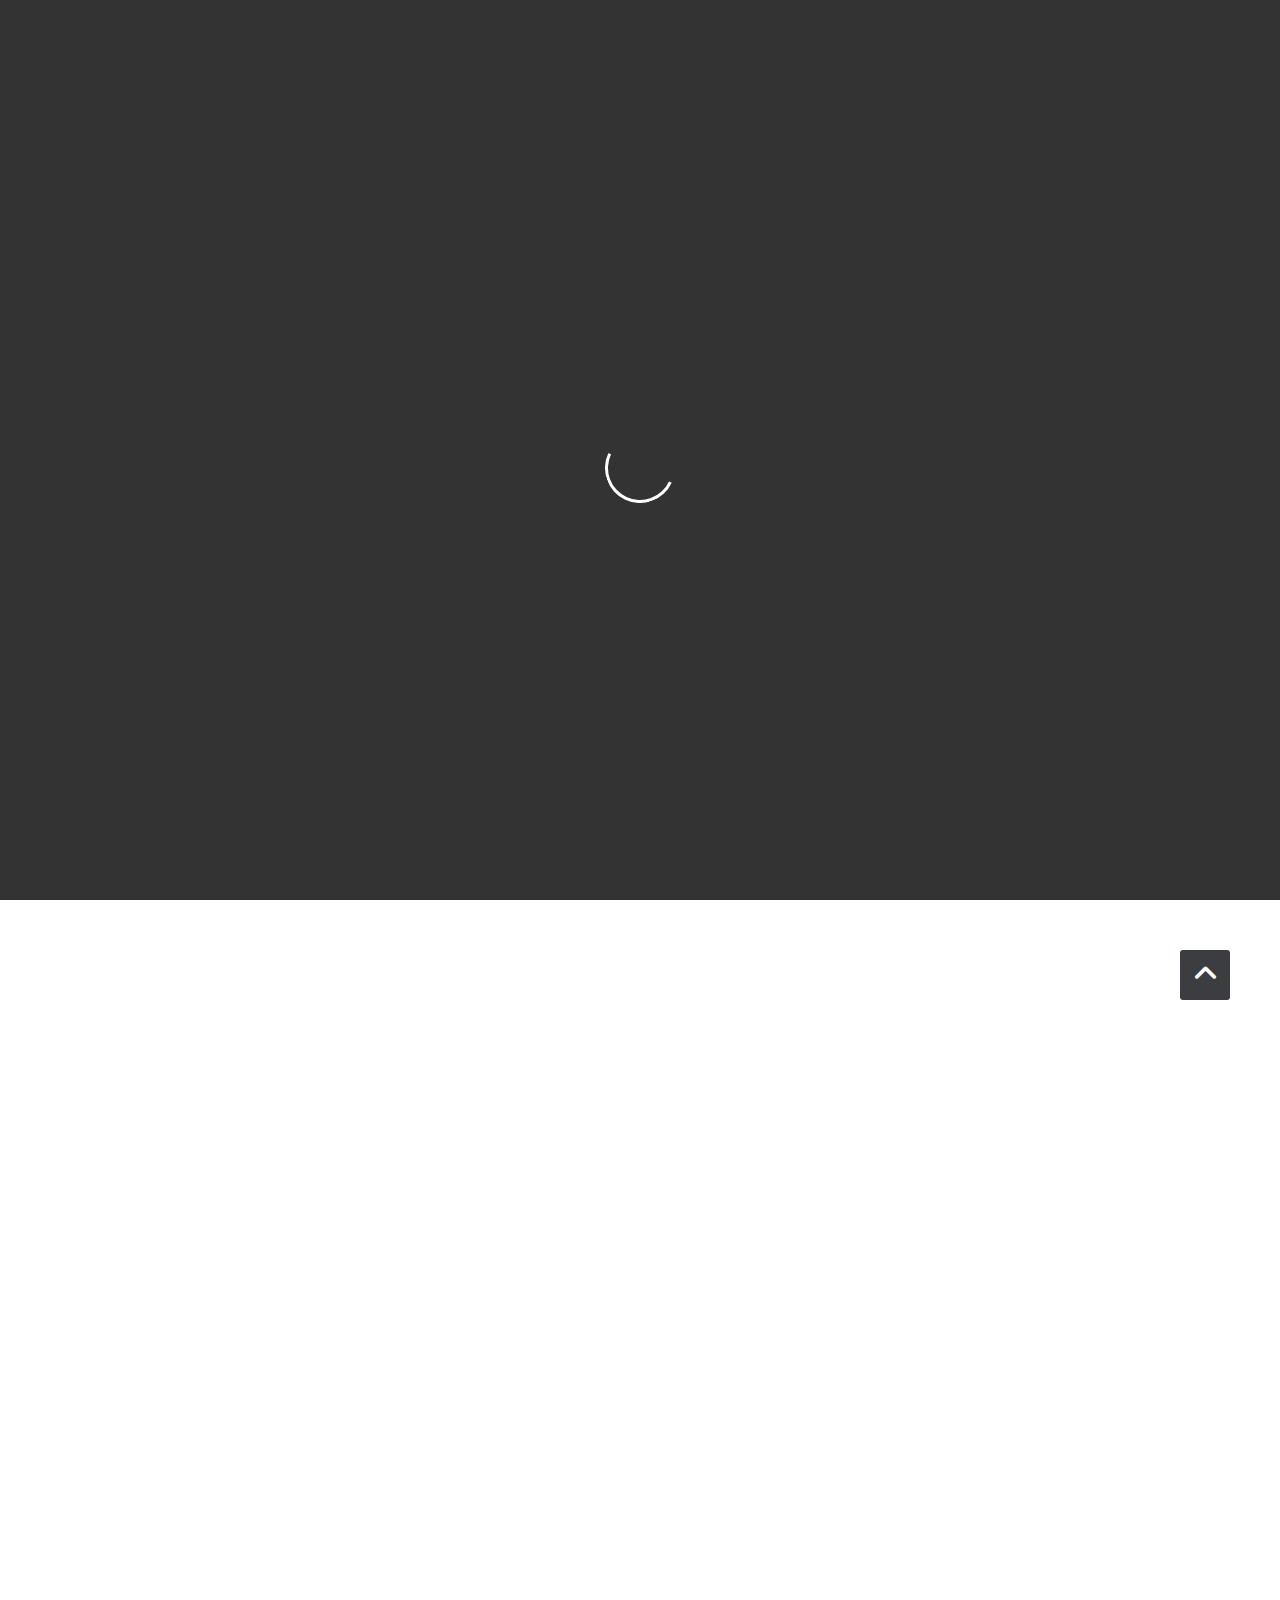
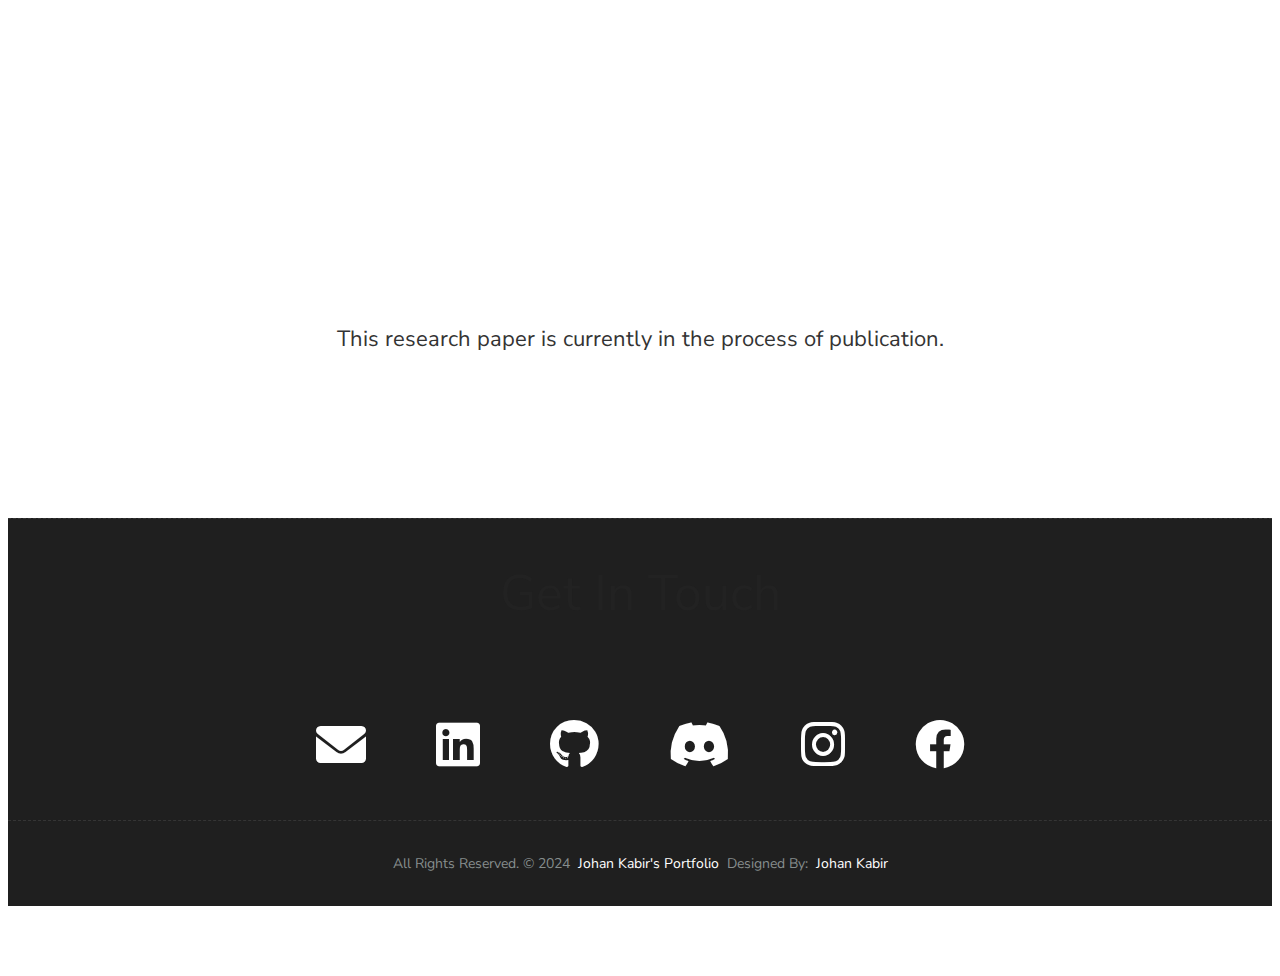
==== commit a07c84ca: "Resume Add" ====
--- a/undergrad_thesis.html
+++ b/undergrad_thesis.html
@@ -102,32 +102,30 @@
                     <div class="message-box black-font">
                         <g>Fetal Plane Classification from 2D-Ultrasound Images
                             Leveraging Squeeze and Excitation Self-attention Mechanism for Feature Recalibration
-                            in MedMamba.</g>
+                            in MedMamba.
+                        </g>
+                        <o>
+                            T. I. RIJU, T. T. RAMISHA, N. B. AKSA, J. H. KABIR, M. G .R. ALAM, R. RAHMAN
+                        </o>
                         <w>This research project investigates the application of deep learning techniques to improve the accuracy and reliability of maternal-fetal ultrasound diagnostics. Utilizing advanced neural network architectures, including Squeeze-and-Excitation (SE) blocks, it focuses on enhancing the detection and interpretation of abnormalities in ultrasound images. By refining these diagnostic tools, the project aims to make a significant contribution to prenatal care, leading to better health outcomes for both mothers and their unborn children.</w>
-                        <w></w>
+                        <br/>
                     </div>
                 </div>
             </div>
         </div>
     </div>
 
-    <>
+    <br/>
 
     <div id="x" class="section wb">
         <div class="container">
             <div class="section-title text-center font-sec-head">
-                <g>This Research Paper is currently in the process of Publication.</g>
+                <h2>This research paper is currently in the process of publication.</h2>
             </div>
         </div>
     </div> 
 
-    <div id="e" class="section wb">
-        <div class="container">
-            <div class="section-title text-center">
-                <h3></h3>
-            </div>
-        </div>
-    </div> 
+    <br />
 
     <div id="contact">
     <div class="copyrights" class="footer">
--- a/style.css
+++ b/style.css
@@ -604,10 +604,11 @@
 }
 
 .sim-btn {
+    background-color: #333333;
     line-height: 50px;
     height: 50px;
     text-align: center;
-    margin-right: auto;
+    margin-right: 30px;
     margin-left: auto;
     margin-top: 0px;
     cursor: pointer;
@@ -637,8 +638,8 @@
 }
 
 .btn-hover-new:hover {
-    color: #ffffff;
-    background-color: #333333;
+    color: #333333;
+    background-color: #ffffff;
 }
 
 .btn-hover-new:hover>span {
